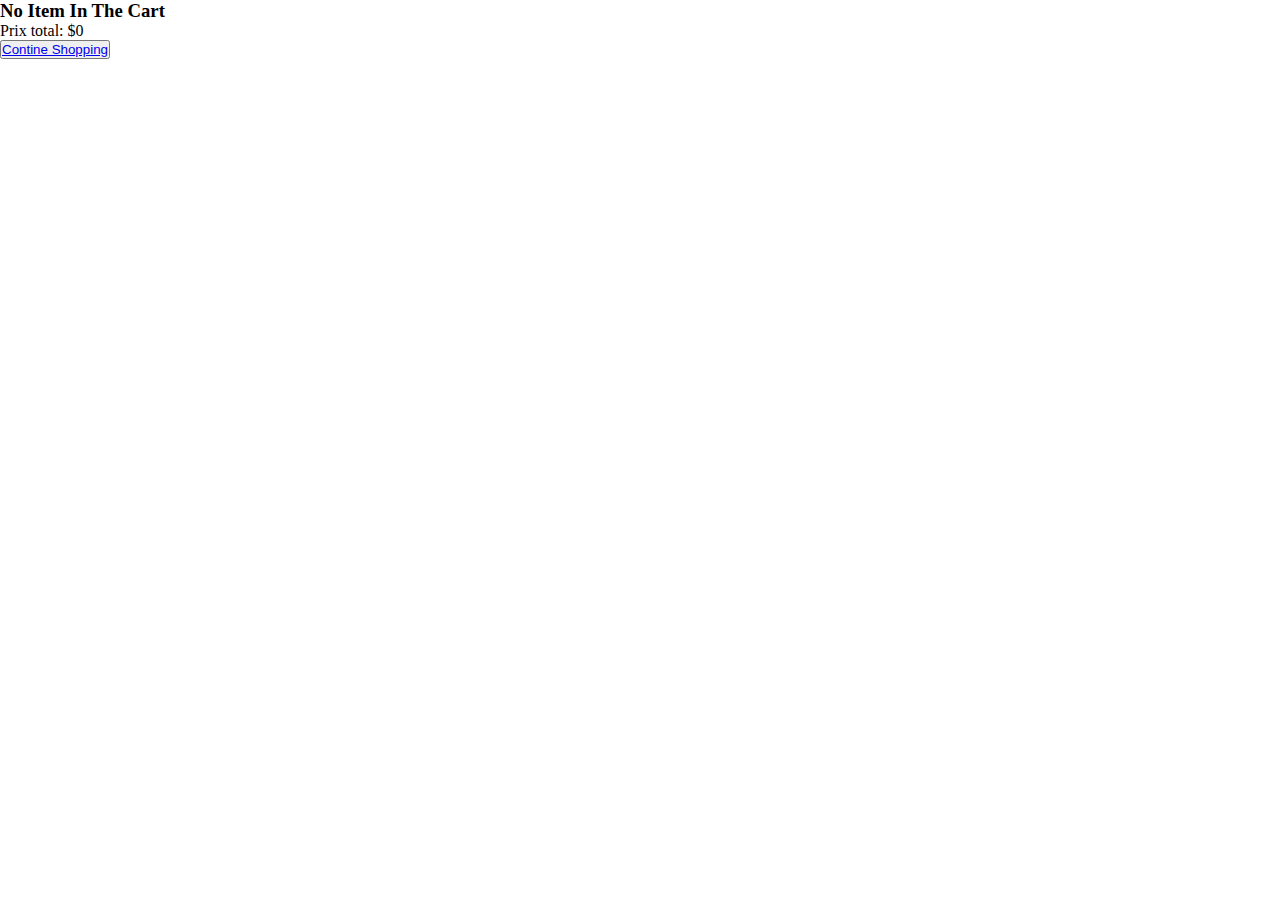
==== cart.html @ efd506de "shopping cart project" ====
<!DOCTYPE html>
<html lang="en">
<head>
    <meta charset="UTF-8">
    <meta name="viewport" content="width=device-width, initial-scale=1.0">
    <link rel="stylesheet" href="https://cdnjs.cloudflare.com/ajax/libs/font-awesome/6.4.2/css/all.min.css"
    integrity="sha512-z3gLpd7yknf1YoNbCzqRKc4qyor8gaKU1qmn+CShxbuBusANI9QpRohGBreCFkKxLhei6S9CQXFEbbKuqLg0DA=="
    crossorigin="anonymous" referrerpolicy="no-referrer" />
  <link href="https://cdn.jsdelivr.net/npm/bootstrap@5.3.2/dist/css/bootstrap.min.css" rel="stylesheet"
    integrity="sha384-T3c6CoIi6uLrA9TneNEoa7RxnatzjcDSCmG1MXxSR1GAsXEV/Dwwykc2MPK8M2HN" crossorigin="anonymous">
  <link rel="stylesheet" href="style.css">
    <title>Cart</title>
</head>
<body>
    
<div id="cartContainer" class="p-4" style="width: 100%" >

</div>
<div style="display: flex; justify-content: space-between;">
  <div id="total-price"></div>
  <span id="clear-cart" onClick="emptyCart()"></span>
</div>
<button class="btn btn-info"><a href="index.html" class="text-decoration-none text-white fw-bold">Contine Shopping</a></button>
  

<script src="https://cdn.jsdelivr.net/npm/@popperjs/core@2.11.8/dist/umd/popper.min.js"
integrity="sha384-I7E8VVD/ismYTF4hNIPjVp/Zjvgyol6VFvRkX/vR+Vc4jQkC+hVqc2pM8ODewa9r"
crossorigin="anonymous"></script>
<script src="https://cdn.jsdelivr.net/npm/bootstrap@5.3.2/dist/js/bootstrap.min.js"
integrity="sha384-BBtl+eGJRgqQAUMxJ7pMwbEyER4l1g+O15P+16Ep7Q9Q+zqX6gSbd85u4mG4QzX+"
crossorigin="anonymous"></script>
  <script src="cart.js"></script>
</body>
</html>
---- style.css ----
*{
    margin: 0;
    padding: 0;
    box-sizing: border-box;
}

.nav-item .fa-bag-shopping {
    font-size: 26px;
    color: #ffffff
}

.nav-item .fa-bag-shopping span {
    font-size: 12px;
    top: -23px;
    right: -17px;
    width: 20px;
    height: 20px;
    padding-top: 9px;
    border-radius: 50%;
    background-color: red;
    color: #ffffff;
    text-align: center;
}

.product-in-cart {
    text-align:  center;
    width:  80%;
    height: 80px;
    display: flex;
    justify-content: space-between;
    align-items: center;
    margin:  15px auto;
}
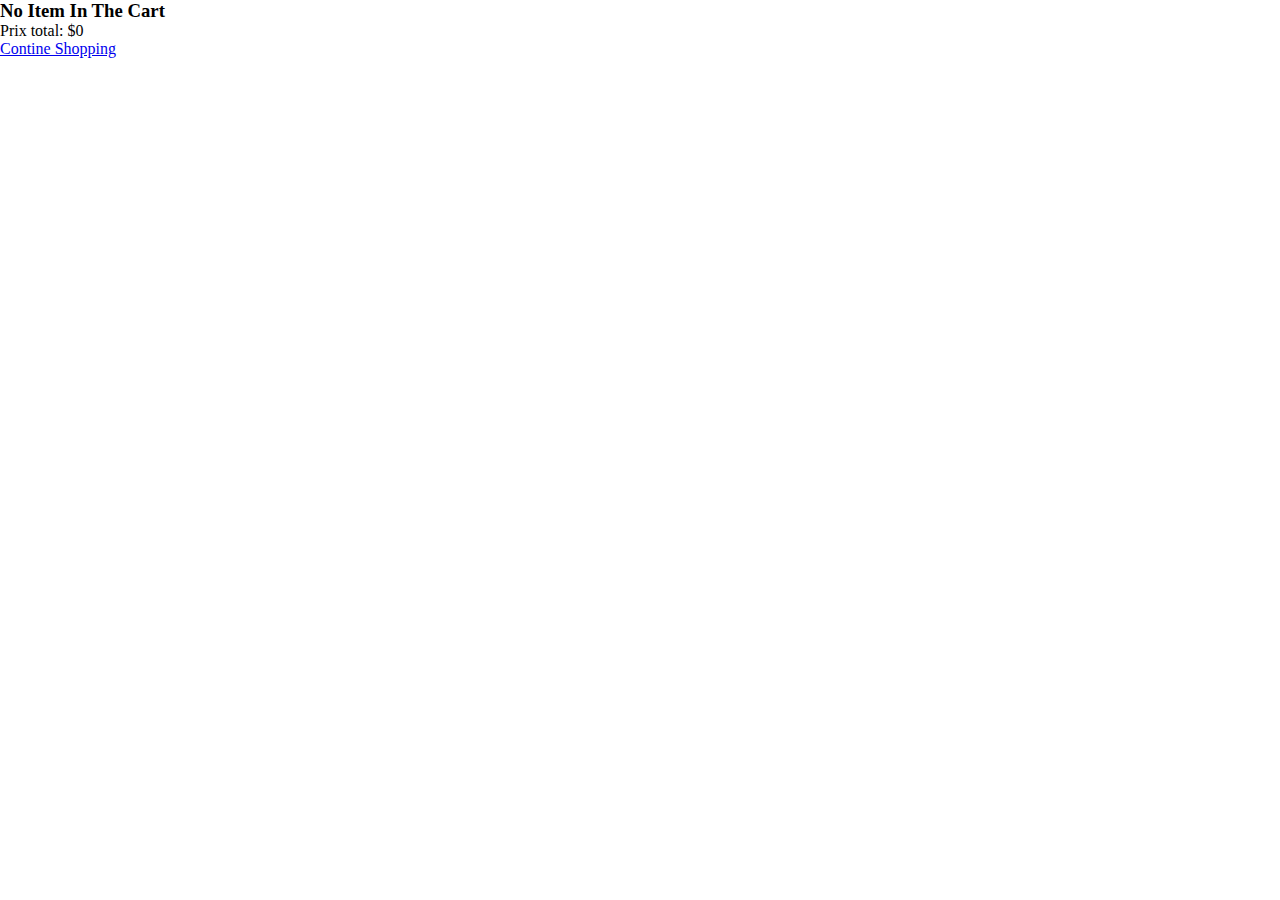
==== commit 60e1bec7: "first final version" ====
--- a/cart.html
+++ b/cart.html
@@ -20,7 +20,9 @@
   <div id="total-price"></div>
   <span id="clear-cart" onClick="emptyCart()"></span>
 </div>
-<button class="btn btn-info"><a href="index.html" class="text-decoration-none text-white fw-bold">Contine Shopping</a></button>
+<div class="d-flex justify-content-center">
+<a class="btn btn-info text-decoration-none text-white fw-bold" href="index.html">Contine Shopping</a>
+</div>
   
 
 <script src="https://cdn.jsdelivr.net/npm/@popperjs/core@2.11.8/dist/umd/popper.min.js"
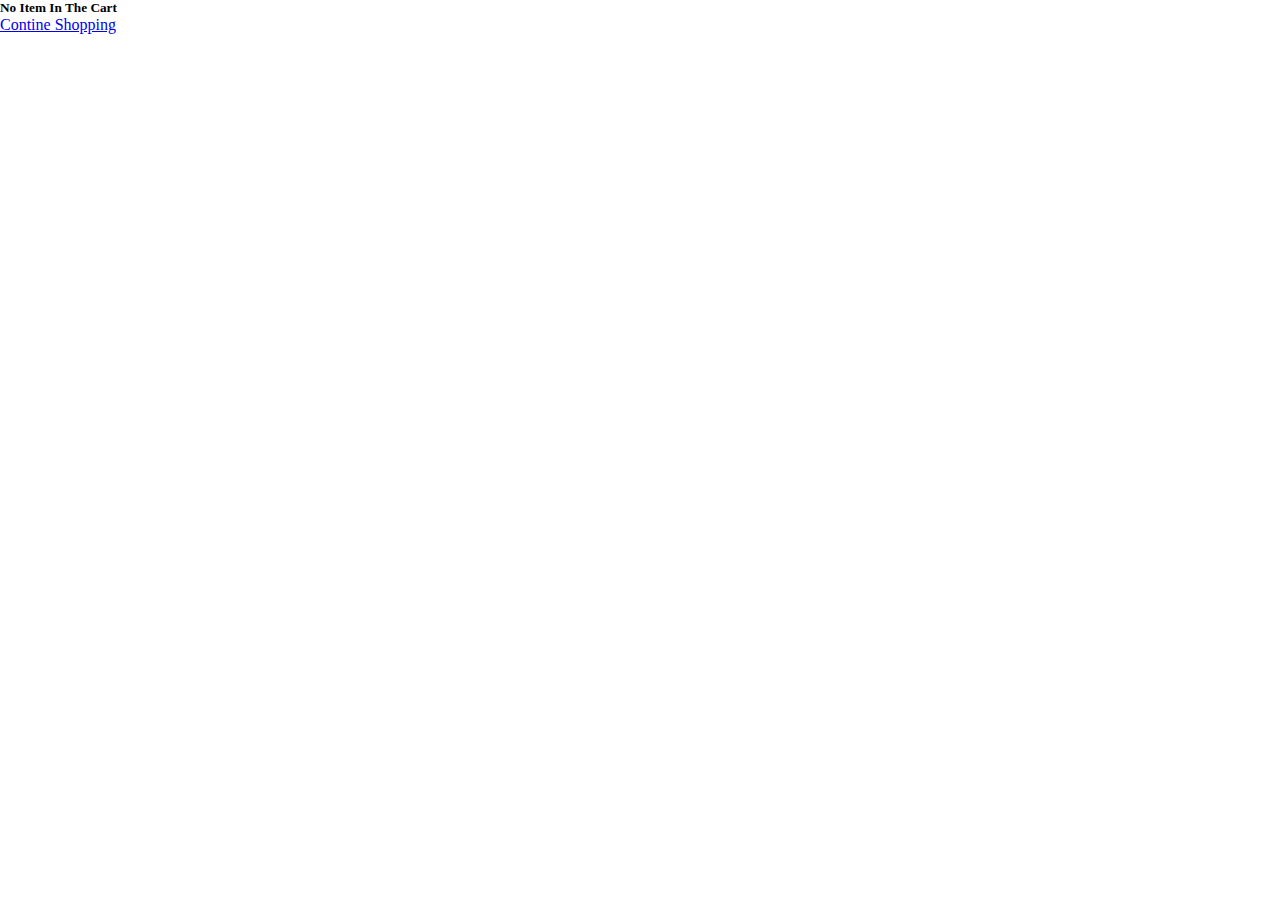
==== commit 6e73c5de: "second final version" ====
--- a/cart.html
+++ b/cart.html
@@ -13,17 +13,17 @@
 </head>
 <body>
     
-<div id="cartContainer" class="p-4" style="width: 100%" >
+<div id="cartContainer" class="d-flex flex-column align-items-center p-4" style="width: 100%" >
 
 </div>
-<div style="display: flex; justify-content: space-between;">
+<div style="display: flex; justify-content: space-around; width: 90%; margin: auto">
   <div id="total-price"></div>
-  <span id="clear-cart" onClick="emptyCart()"></span>
+  <span id="checkout" class="btn btn-success">Checkout</span>
+  <span id="clear-cart" onClick="emptyCart()" style="padding: 2px 15px"></span>
 </div>
-<div class="d-flex justify-content-center">
+<div class="d-flex m-5">
 <a class="btn btn-info text-decoration-none text-white fw-bold" href="index.html">Contine Shopping</a>
 </div>
-  
 
 <script src="https://cdn.jsdelivr.net/npm/@popperjs/core@2.11.8/dist/umd/popper.min.js"
 integrity="sha384-I7E8VVD/ismYTF4hNIPjVp/Zjvgyol6VFvRkX/vR+Vc4jQkC+hVqc2pM8ODewa9r"
--- a/style.css
+++ b/style.css
@@ -27,7 +27,7 @@
     width:  80%;
     height: 80px;
     display: flex;
-    justify-content: space-between;
+    justify-content: center;
     align-items: center;
-    margin:  15px auto;
+    margin:  0px auto;
 }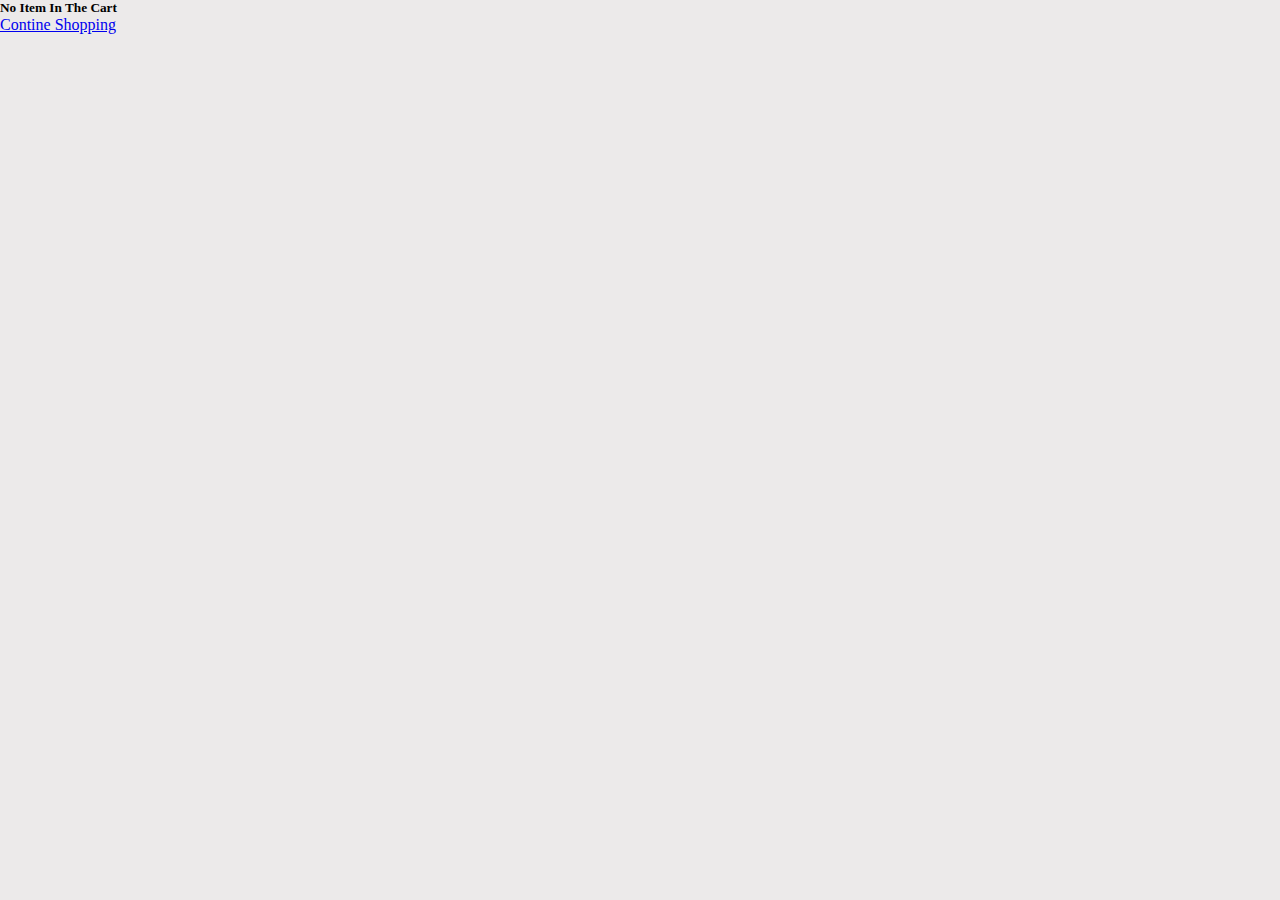
==== commit 5bae3e9b: "third final version" ====
--- a/cart.html
+++ b/cart.html
@@ -1,36 +1,40 @@
 <!DOCTYPE html>
 <html lang="en">
+
 <head>
-    <meta charset="UTF-8">
-    <meta name="viewport" content="width=device-width, initial-scale=1.0">
-    <link rel="stylesheet" href="https://cdnjs.cloudflare.com/ajax/libs/font-awesome/6.4.2/css/all.min.css"
+  <meta charset="UTF-8">
+  <meta name="viewport" content="width=device-width, initial-scale=1.0">
+  <link rel="stylesheet" href="https://cdnjs.cloudflare.com/ajax/libs/font-awesome/6.4.2/css/all.min.css"
     integrity="sha512-z3gLpd7yknf1YoNbCzqRKc4qyor8gaKU1qmn+CShxbuBusANI9QpRohGBreCFkKxLhei6S9CQXFEbbKuqLg0DA=="
     crossorigin="anonymous" referrerpolicy="no-referrer" />
   <link href="https://cdn.jsdelivr.net/npm/bootstrap@5.3.2/dist/css/bootstrap.min.css" rel="stylesheet"
     integrity="sha384-T3c6CoIi6uLrA9TneNEoa7RxnatzjcDSCmG1MXxSR1GAsXEV/Dwwykc2MPK8M2HN" crossorigin="anonymous">
   <link rel="stylesheet" href="style.css">
-    <title>Cart</title>
+  <title>Cart</title>
 </head>
+
 <body>
-    
-<div id="cartContainer" class="d-flex flex-column align-items-center p-4" style="width: 100%" >
 
-</div>
-<div style="display: flex; justify-content: space-around; width: 90%; margin: auto">
-  <div id="total-price"></div>
-  <span id="checkout" class="btn btn-success">Checkout</span>
-  <span id="clear-cart" onClick="emptyCart()" style="padding: 2px 15px"></span>
-</div>
-<div class="d-flex m-5">
-<a class="btn btn-info text-decoration-none text-white fw-bold" href="index.html">Contine Shopping</a>
-</div>
+  <div id="cartContainer" class="d-flex flex-column align-items-center p-4" style="width: 100%">
 
-<script src="https://cdn.jsdelivr.net/npm/@popperjs/core@2.11.8/dist/umd/popper.min.js"
-integrity="sha384-I7E8VVD/ismYTF4hNIPjVp/Zjvgyol6VFvRkX/vR+Vc4jQkC+hVqc2pM8ODewa9r"
-crossorigin="anonymous"></script>
-<script src="https://cdn.jsdelivr.net/npm/bootstrap@5.3.2/dist/js/bootstrap.min.js"
-integrity="sha384-BBtl+eGJRgqQAUMxJ7pMwbEyER4l1g+O15P+16Ep7Q9Q+zqX6gSbd85u4mG4QzX+"
-crossorigin="anonymous"></script>
+  </div>
+  <div style="display: flex; justify-content: space-around; width: 90%; margin: auto">
+
+    <span id="checkout" class="btn btn-success">Checkout</span>
+    <div id="total-price"></div>
+    <span id="clear-cart" onClick="emptyCart()"></span>
+  </div>
+  <div class="d-flex m-5">
+    <a class="btn btn-info text-decoration-none text-white fw-bold" href="index.html">Contine Shopping</a>
+  </div>
+
+  <script src="https://cdn.jsdelivr.net/npm/@popperjs/core@2.11.8/dist/umd/popper.min.js"
+    integrity="sha384-I7E8VVD/ismYTF4hNIPjVp/Zjvgyol6VFvRkX/vR+Vc4jQkC+hVqc2pM8ODewa9r"
+    crossorigin="anonymous"></script>
+  <script src="https://cdn.jsdelivr.net/npm/bootstrap@5.3.2/dist/js/bootstrap.min.js"
+    integrity="sha384-BBtl+eGJRgqQAUMxJ7pMwbEyER4l1g+O15P+16Ep7Q9Q+zqX6gSbd85u4mG4QzX+"
+    crossorigin="anonymous"></script>
   <script src="cart.js"></script>
 </body>
+
 </html>--- a/style.css
+++ b/style.css
@@ -4,6 +4,9 @@
     box-sizing: border-box;
 }
 
+body {
+    background-color: #eceaea;
+}
 .nav-item .fa-bag-shopping {
     font-size: 26px;
     color: #ffffff
@@ -22,6 +25,93 @@
     text-align: center;
 }
 
+#product-list {
+    display: flex;
+    justify-content: center;
+    gap: 30px;
+    margin: 50px 0;
+    width: 100%;
+  }
+
+  .items-container{
+    width: 100%;
+    margin-top: 4rem;
+    margin-bottom: 4rem;
+    display:flex;
+    justify-content: center;
+    align-items: center;
+    column-gap: 10px
+   }
+
+    .item-container {
+    background-color: #eceaea;
+    width: 13rem;
+    padding: 1rem;
+    border: 1px solid rgba(0, 0, 0, 0.2);
+    border-radius: 1rem;
+    box-shadow: 2px 9px 14px rgba(0, 0, 0, 0.2);
+}
+
+.main-item {
+    display: block;
+    margin: 0 auto;
+}
+
+.item-heading {
+    text-transform: capitalize;
+}
+
+.item-description {
+    margin: .5rem 0;
+    font-size: .9rem;
+    font-weight: 200;
+}
+
+.item-price {
+    text-align: center;
+    font-size: 2rem;
+    margin-bottom: 1rem;
+}
+
+.item-price sup {
+    color: green;
+}
+
+.rating  {
+    margin: 3px 0;
+    display: flex;
+    justify-content: space-between;
+    align-items: center;
+}
+
+.item-cart-btn {
+    border: none;
+    background-color: transparent;
+    margin: 0 auto;
+    width: 100%;
+    border: 1px;
+    font-weight: bold;
+    padding: .5rem 1rem;
+    background-color: #0dcaf0;
+    color: #fff;
+    border-radius: 2rem;
+    font-size: 1.2rem;
+    font-weight: 200;
+    position: relative;
+    cursor: pointer;
+    transition: all .3s linear;
+}
+
+.item-cart-btn:hover {
+    color: #fff;
+    background-color: rgb(160, 110, 206);
+}
+
+input[type=number]::-webkit-inner-spin-button {
+    opacity: 1
+}
+  
+
 .product-in-cart {
     text-align:  center;
     width:  80%;
